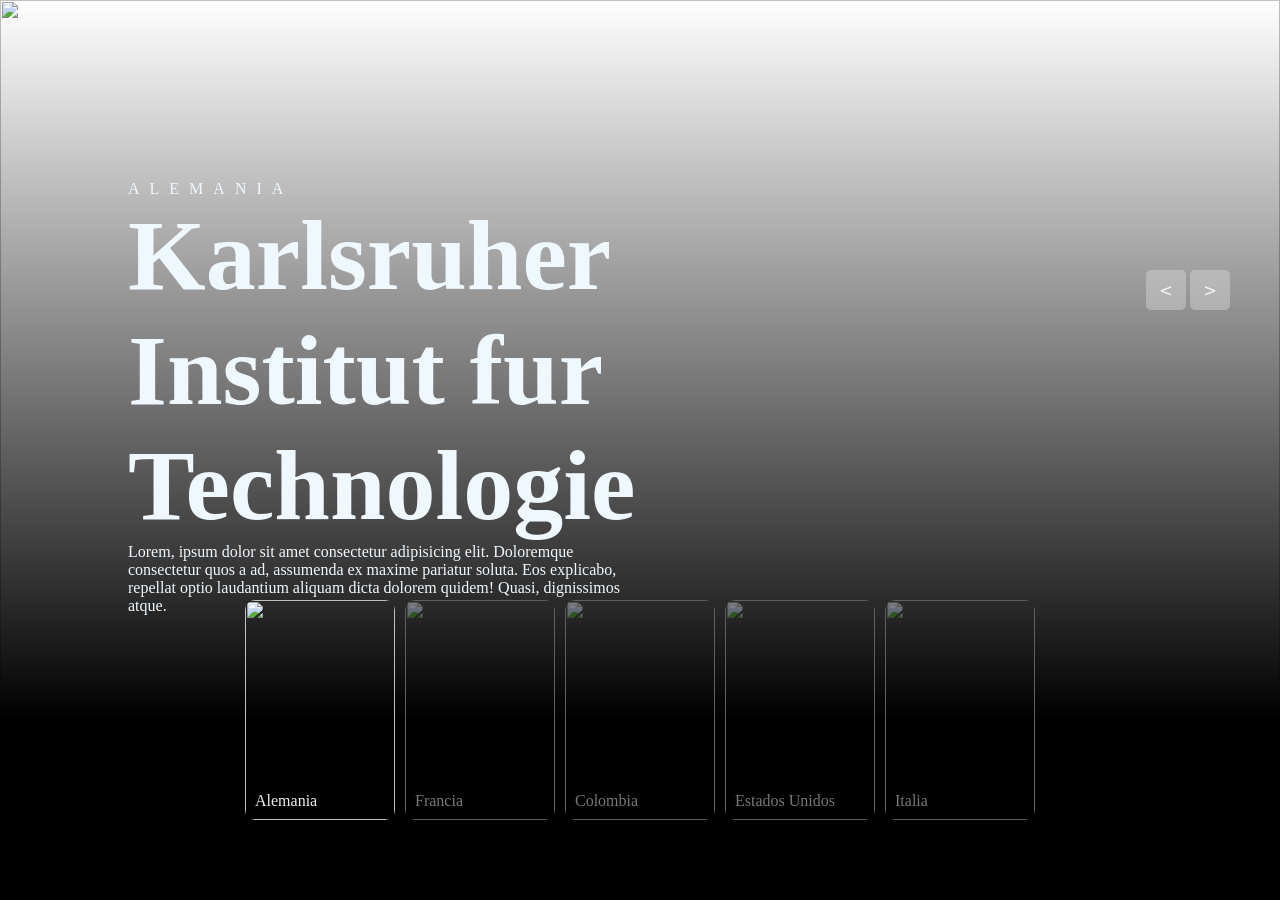
==== carrusel/index.html @ 78f6af3b "[AVANCE]Adicion De Carrusel Para Internacionalizacion" ====
<!DOCTYPE html>
<html lang="en">

<head>
    <meta charset="UTF-8">
    <meta name="viewport" content="width=device-width, initial-scale=1.0">
    <title>Document</title>
    <link rel="stylesheet" href="./assets/css/styles.css">
</head>

<body>
    <div class="contenedor" id="contenedor_de_carrusel">
        <div class="lista_de_elementos">
            <div class="elemento elemento_activo">
                <img src="/assets/images/Aerial_image_of_the_Karlsruhe_Schlossgarten_(view_from_the_south).jpg" alt="">
                <div class="contenido_del_elemento">
                    <p>Alemania</p>
                    <h2>Karlsruher Institut fur Technologie</h2>
                    <p>
                        Lorem, ipsum dolor sit amet consectetur adipisicing elit. Doloremque consectetur quos a ad,
                        assumenda ex maxime pariatur soluta. Eos explicabo, repellat optio laudantium aliquam dicta
                        dolorem quidem! Quasi, dignissimos atque.
                    </p>
                </div>
            </div>
            <div class="elemento">
                <img src="./assets/images/universidad_de_paris.jpg" alt="">
                <div class="contenido_del_elemento">
                    <p>Francia</p>
                    <h2>Universidad De Paris</h2>
                    <p>
                        Lorem, ipsum dolor sit amet consectetur adipisicing elit. Doloremque consectetur quos a ad,
                        assumenda ex maxime pariatur soluta. Eos explicabo, repellat optio laudantium aliquam dicta
                        dolorem quidem! Quasi, dignissimos atque.
                    </p>
                </div>
            </div>
            <div class="elemento">
                <img src="./assets/images/antioquia.webp" alt="">
                <div class="contenido_del_elemento">
                    <p>Colombia</p>
                    <h2>Universidad de Antioquia</h2>
                    <p>
                        Lorem, ipsum dolor sit amet consectetur adipisicing elit. Doloremque consectetur quos a ad,
                        assumenda ex maxime pariatur soluta. Eos explicabo, repellat optio laudantium aliquam dicta
                        dolorem quidem! Quasi, dignissimos atque.
                    </p>
                </div>
            </div>
            <div class="elemento">
                <img src="./assets/images/nuevo_mexico.jpg" alt="">
                <div class="contenido_del_elemento">
                    <p>Estados Unidos</p>
                    <h2>Universidad De Nuevo Mexico</h2>
                    <p>
                        Lorem, ipsum dolor sit amet consectetur adipisicing elit. Doloremque consectetur quos a ad,
                        assumenda ex maxime pariatur soluta. Eos explicabo, repellat optio laudantium aliquam dicta
                        dolorem quidem! Quasi, dignissimos atque.
                    </p>
                </div>
            </div>
            <div class="elemento">
                <img src="./assets/images/florencia.jpg" alt="">
                <div class="contenido_del_elemento">
                    <p>Italia</p>
                    <h2>Universidad de Florencia</h2>
                    <p>
                        Lorem, ipsum dolor sit amet consectetur adipisicing elit. Doloremque consectetur quos a ad,
                        assumenda ex maxime pariatur soluta. Eos explicabo, repellat optio laudantium aliquam dicta
                        dolorem quidem! Quasi, dignissimos atque.
                    </p>
                </div>
            </div>
        </div>
        <!-- flechas de navegacion -->
        <div class="flechas_navegacion">
            <button id="prev">
                <</button>
                    <button id="next">></button>
        </div>
        <!-- thumbnail -->
        <div class="thumbnail">
            <div class="thumb_elemento thumb_elemento_activo"><img src="/assets/images/alemania.webp" alt="">
                <div class="contenido_thumb">
                    <p>Alemania</p>
                </div>
            </div>
            <div class="thumb_elemento"><img src="/assets/images/bandera-de-francia.webp" alt="">
                <div class="contenido_thumb">
                    <p>Francia</p>
                </div>
            </div>
            <div class="thumb_elemento"><img src="/assets/images/colombia.webp" alt="">
                <div class="contenido_thumb">
                    <p>Colombia</p>
                </div>
            </div>
            <div class="thumb_elemento"><img src="/assets/images/estados_unidos.webp" alt="">
                <div class="contenido_thumb">
                    <p>Estados Unidos</p>
                </div>
            </div>
            <div class="thumb_elemento">
                <img src="/assets/images/italia.webp" alt="">
                <div class="contenido_thumb">
                    <p>Italia</p>
                </div>
            </div>
        </div>
    </div>
    <script src="./assets/js/script.js"></script>
</body>

</html>
---- carrusel/assets/css/styles.css ----
* {
    margin: 0;
    padding: 0;
    box-sizing: border-box;
    color: #eee;
}

.contenedor {
    height: 100vh;
    margin-top: 0;
    position: relative;
}

/* ✅ Se aplica a ambas clases */
.contenedor .lista_de_elementos .elemento,
.contenedor .lista_de_elementos .elemento_activo {
    position: absolute;
    inset: 0 0 0 0;
    overflow: hidden;
    opacity: 0;
    transition: .5s;
}

.contenedor .lista_de_elementos .elemento img,
.contenedor .lista_de_elementos .elemento_activo img {
    width: 100%;
    height: 100%;
    object-fit: cover;
}

/* ✅ ::after en el div, no en img */
.contenedor .lista_de_elementos .elemento::after,
.contenedor .lista_de_elementos .elemento_activo::after {
    content: '';
    width: 100%;
    height: 100%;
    position: absolute;
    left: 0;
    bottom: 0;
    background-image: linear-gradient(to top, #000 20%, transparent);
}

.contenedor .lista_de_elementos .elemento .contenido_del_elemento,
.contenedor .lista_de_elementos .elemento_activo .contenido_del_elemento {
    position: absolute;
    left: 10%;
    top: 20%;
    width: 500px;
    max-width: 80%;
    z-index: 1;
}

.contenedor .lista_de_elementos .elemento .contenido_del_elemento p:nth-child(1),
.contenedor .lista_de_elementos .elemento_activo .contenido_del_elemento p:nth-child(1) {
    text-transform: uppercase;
    letter-spacing: 10px;
}

.contenedor .lista_de_elementos .elemento .contenido_del_elemento h2,
.contenedor .lista_de_elementos .elemento_activo .contenido_del_elemento h2 {
    font-size: 100px;
    margin: 0;
}

.contenedor .lista_de_elementos .elemento_activo {
    opacity: 1;
    z-index: 10;
}

@keyframes showContent {
    to {
        transform: translateY(0);
        filter: blur(0);
        opacity: 1;
    }
}

/* ✅ Selector corregido con .contenido_del_elemento */
.contenedor .lista_de_elementos .elemento_activo .contenido_del_elemento p:nth-child(1),
.contenedor .lista_de_elementos .elemento_activo .contenido_del_elemento h2,
.contenedor .lista_de_elementos .elemento_activo .contenido_del_elemento p:nth-child(3) {
    transform: translateY(30px);
    filter: blur(20px);
    opacity: 0;
    animation: showContent .5s .7s ease-in-out 1 forwards;
}

.contenedor .lista_de_elementos .elemento_activo .contenido_del_elemento h2 {
    animation-delay: 1s;
    color: aliceblue;
}

.contenedor .lista_de_elementos .elemento_activo .contenido_del_elemento p {
    color: aliceblue;
}

.contenedor .lista_de_elementos .elemento_activo .contenido_del_elemento p:nth-child(3) {
    animation-duration: 1.3s;
}

.flechas_navegacion{
    position: absolute;
    top: 30%;
    right: 50px;
    z-index: 100;
}
.flechas_navegacion button{
    background-color: #eee5;
    border: none;
    font-family: monospace;
    width: 40px;
    height: 40px;
    border-radius: 5px;
    font-size: x-large;
    color: #eee;
    transition:  .5s;
}

.flechas_navegacion button:hover{
    background-color: #eee;
    color: black;

}

.thumbnail{
    position: absolute;
    bottom: 50px;
    z-index: 11;
    display: flex;
    gap: 10px;
    width: 100%;
    height: 250px;
    padding: 0 50px;
    box-sizing: border-box;
    overflow: auto;
    justify-content: center;
}

.thumbnail::-webkit-scrollbar{
    width: 0;
}

.thumbnail .thumb_elemento{
    width: 150px;
    height: 220px;
    filter: brightness(.5);
    transition: .5s;
    flex-shrink: 0;
}

.thumbnail .thumb_elemento img{
    width: 100%;
    height: 100%;
    object-fit: cover;
    border-radius: 10px;
}

.thumbnail .thumb_elemento_activo{
    filter: brightness(1);
}

.thumbnail .thumb_elemento .contenido_thumb{
    position: absolute;
    inset: auto 10px 10px 10px;
}

@media screen and (max-width: 678px) {
    .thumbnail{
        justify-content: start;
    }
    .contenedor .lista_de_elementos .elemento .contenido_del_elemento h2
    {
        font-size: 60px;
    }
    .flechas_navegacion{
        top:10%
    }
}
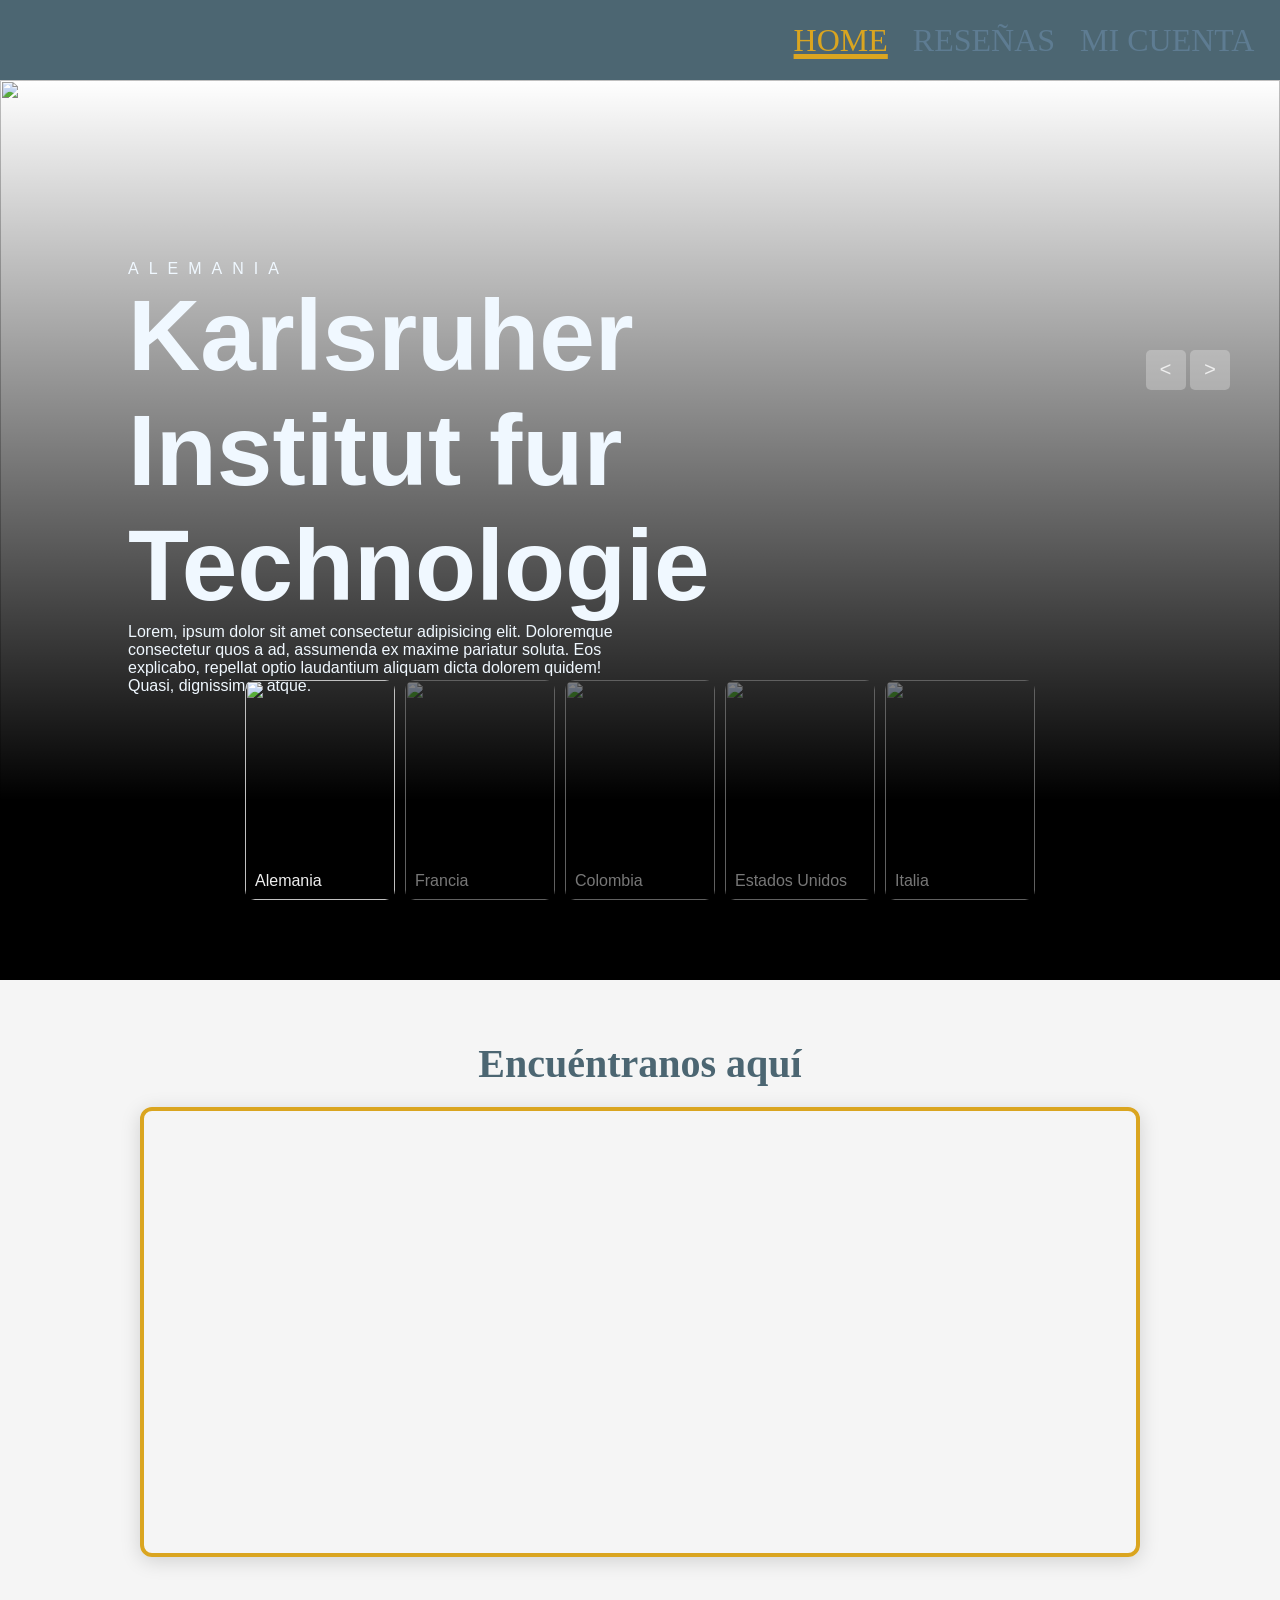
==== commit 61956332: "[MODIFICAR]Modificacion del header y adicion de mapa con geolocalizacion" ====
--- a/carrusel/index.html
+++ b/carrusel/index.html
@@ -6,9 +6,15 @@
     <meta name="viewport" content="width=device-width, initial-scale=1.0">
     <title>Document</title>
     <link rel="stylesheet" href="./assets/css/styles.css">
+    <link rel="stylesheet" href="./assets/css/header.css">
+    <link rel="stylesheet" href="./assets/css/mapa.css">
 </head>
 
 <body>
+    <header>
+
+        </div>
+    </header>
     <div class="contenedor" id="contenedor_de_carrusel">
         <div class="lista_de_elementos">
             <div class="elemento elemento_activo">
@@ -75,8 +81,8 @@
         <!-- flechas de navegacion -->
         <div class="flechas_navegacion">
             <button id="prev">
-                <</button>
-                    <button id="next">></button>
+                <</button> <button id="next">>
+            </button>
         </div>
         <!-- thumbnail -->
         <div class="thumbnail">
@@ -108,7 +114,19 @@
             </div>
         </div>
     </div>
+    <section class="seccion_mapa">
+        <h2 class="titulo_mapa">Encuéntranos aquí</h2>
+        <div class="contenedor_mapa">
+            <iframe
+                src="https://www.google.com/maps/d/u/0/embed?mid=1btjhppsAxFnqcaGS_XdN8yI0xKIcwKQ&usp=sharing"
+                width="100%" height="450" style="border:0;" allowfullscreen="" loading="lazy"
+                referrerpolicy="no-referrer-when-downgrade">
+            </iframe>
+        </div>
+    </section>
     <script src="./assets/js/script.js"></script>
+    <script src="./assets/js/header.js"></script>
+
 </body>
 
 </html>
--- a/carrusel/assets/css/styles.css
+++ b/carrusel/assets/css/styles.css
@@ -4,6 +4,20 @@
     box-sizing: border-box;
     color: #eee;
 }
+
+/*
+header{
+    width: 100%;
+    background-color: #000;
+    display: flex;
+    flex-direction: row;
+}
+
+header li{
+    font-size: 3.2em;
+    width: 30%;
+    
+}*/
 
 .contenedor {
     height: 100vh;
--- a/carrusel/assets/css/header.css
+++ b/carrusel/assets/css/header.css
@@ -0,0 +1,76 @@
+*
+{
+    margin: 0;
+    padding: 0;
+    box-sizing: border-box;
+    font-family: 'Poppins', sans-serif;
+}
+
+@font-face {
+    font-family: fuenteTekoBold;
+    src: url(../fuentes/teko/Teko-Bold.ttf);
+}
+
+header
+{
+    display: flex;
+    justify-content: space-between;
+    background-color: #4c6672;
+    width: 100%;
+    height: 80px;
+    align-items: center;
+}
+
+.navegador_header
+{
+    display: flex;
+    align-items: center;
+    justify-content: space-between;
+    width: 40%;
+    height: 90%;
+    flex-direction: row;
+    padding: 2%;
+}
+
+.navegador_header a
+{
+    font-size: 2em;
+}
+
+.enlaces a
+{
+    text-decoration: none;
+    font-family: fuenteTekoBold;
+    color: #5e7c92;
+}
+
+.activo a
+{
+    text-decoration:underline 5px solid goldenrod;
+    color: goldenrod;
+    font-family: fuenteTekoBold;
+}
+
+.logo_header a
+{
+    height: 100%;
+    display: flex;
+    align-items: center;
+    justify-content: center;
+}
+
+.logo_header
+{
+    display: flex;
+    justify-content: center;
+    align-items: center;
+    width: 25%;
+    height: 100%;
+}
+
+.logo_header img
+{
+    height: 90%;
+}
+
+
--- a/carrusel/assets/css/mapa.css
+++ b/carrusel/assets/css/mapa.css
@@ -0,0 +1,32 @@
+.seccion_mapa {
+    width: 100%;
+    padding: 60px 5%;
+    background-color: #f5f5f5;
+    display: flex;
+    flex-direction: column;
+    align-items: center;
+    gap: 20px;
+}
+
+.titulo_mapa {
+    font-family: fuenteTekoBold;
+    font-size: 2.5em;
+    color: #4c6672;
+    text-align: center;
+}
+
+.contenedor_mapa {
+    width: 100%;
+    max-width: 1000px;
+    height: 450px;
+    border-radius: 12px;
+    overflow: hidden;
+    box-shadow: 0 4px 20px rgba(0, 0, 0, 0.15);
+    border: 4px solid goldenrod; /* Usa tu color dorado del nav */
+}
+
+.contenedor_mapa iframe,
+#mapa {
+    width: 100%;
+    height: 100%;
+}
